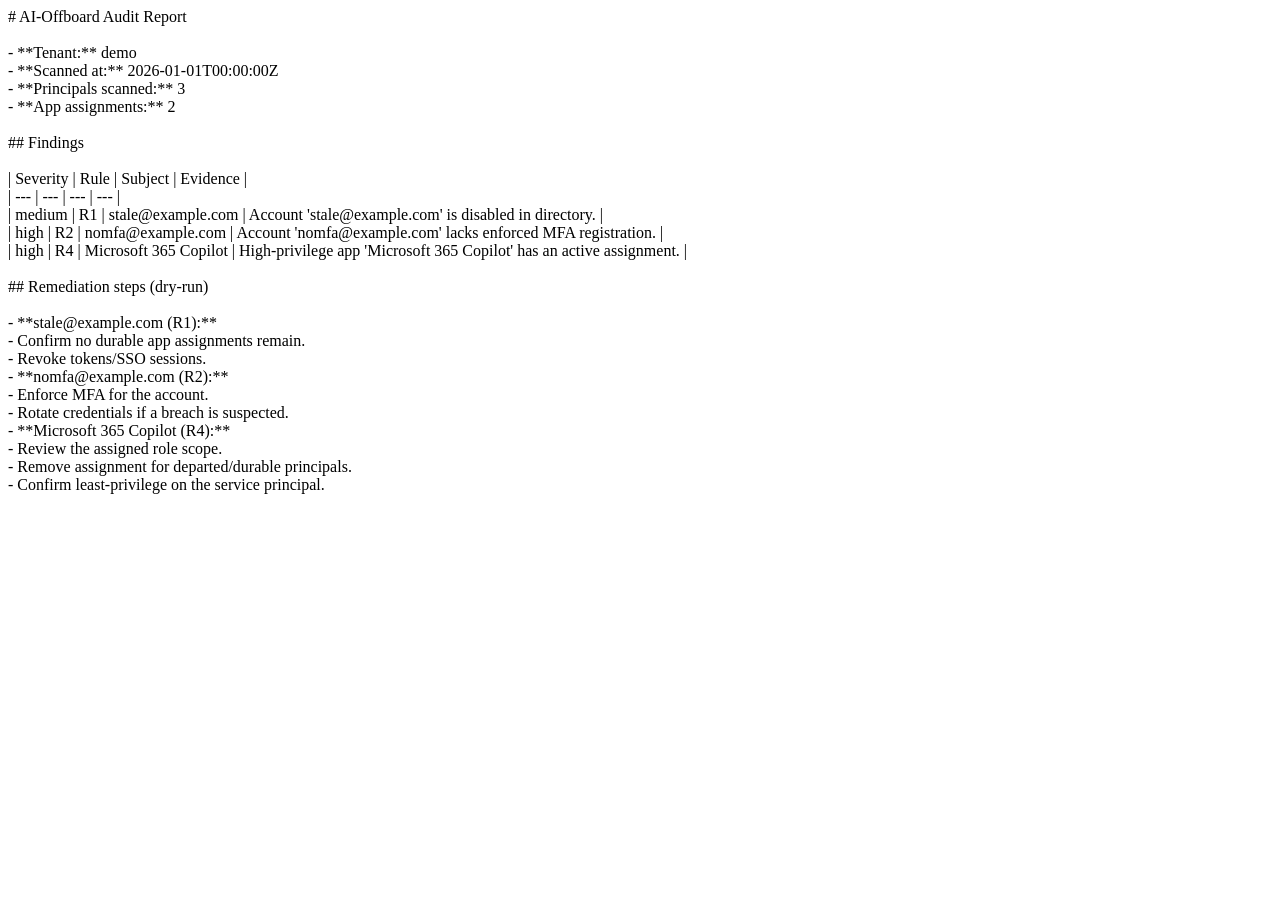
==== examples/ai-offboard-report.html @ c5067d25 "Public-release hardening: LICENSE, wheel package-data fix, typing, web tests - FIX (release-blocking" ====
<!doctype html><html><head><meta charset='utf-8'><title>AI-Offboard Report</title></head><body># AI-Offboard Audit Report<br><br>- **Tenant:** demo<br>- **Scanned at:** 2026-01-01T00:00:00Z<br>- **Principals scanned:** 3<br>- **App assignments:** 2<br><br>## Findings<br><br>| Severity | Rule | Subject | Evidence |<br>| --- | --- | --- | --- |<br>| medium | R1 | stale@example.com | Account &#x27;stale@example.com&#x27; is disabled in directory. |<br>| high | R2 | nomfa@example.com | Account &#x27;nomfa@example.com&#x27; lacks enforced MFA registration. |<br>| high | R4 | Microsoft 365 Copilot | High-privilege app &#x27;Microsoft 365 Copilot&#x27; has an active assignment. |<br><br>## Remediation steps (dry-run)<br><br>- **stale@example.com (R1):**<br>  - Confirm no durable app assignments remain.<br>  - Revoke tokens/SSO sessions.<br>- **nomfa@example.com (R2):**<br>  - Enforce MFA for the account.<br>  - Rotate credentials if a breach is suspected.<br>- **Microsoft 365 Copilot (R4):**<br>  - Review the assigned role scope.<br>  - Remove assignment for departed/durable principals.<br>  - Confirm least-privilege on the service principal.<br></body></html>
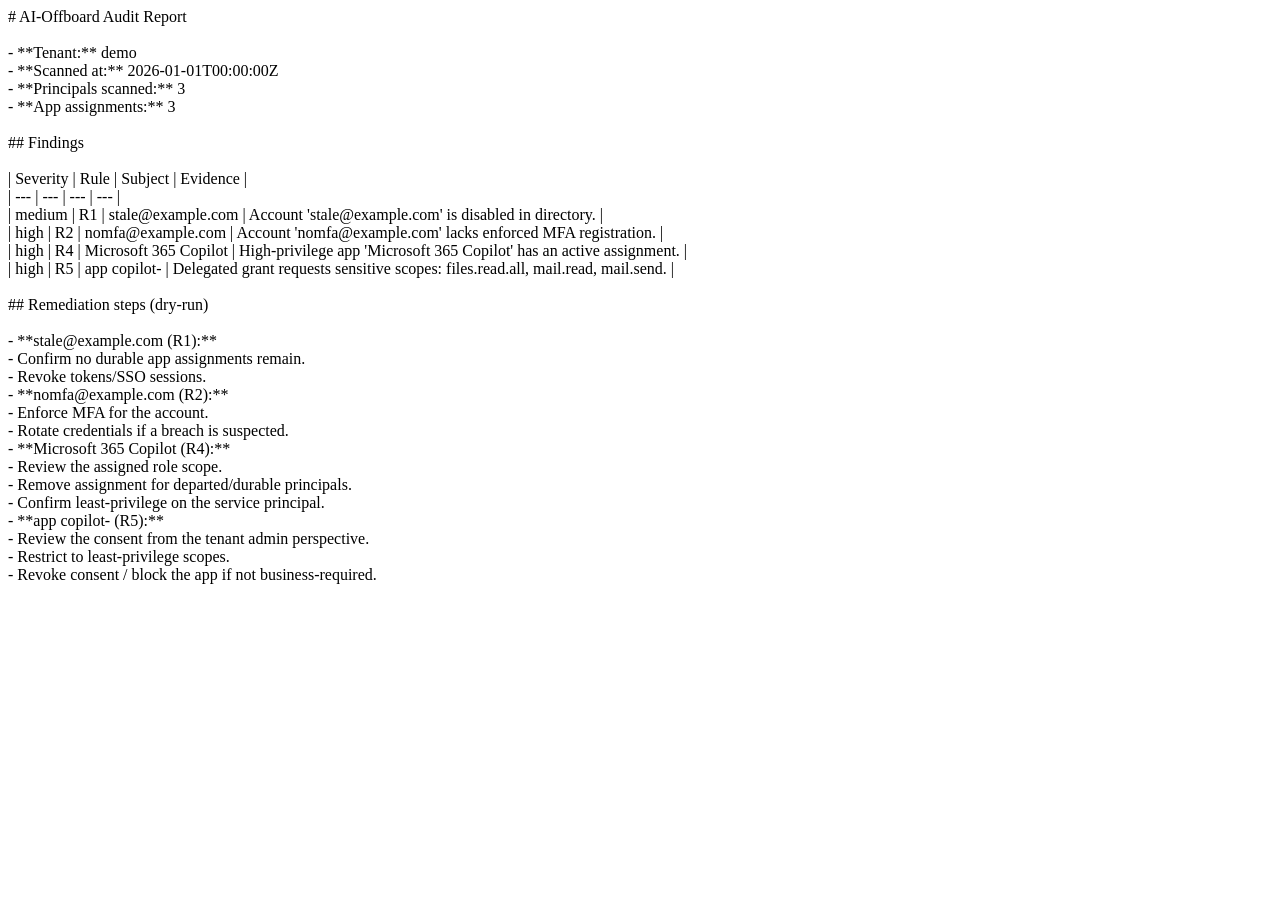
==== commit aecfd4f5: "Release hygiene: 0.2.0 changelog, badges, refreshed sample report, posture note - CHANGELOG.md: add " ====
--- a/examples/ai-offboard-report.html
+++ b/examples/ai-offboard-report.html
@@ -1 +1 @@
-<!doctype html><html><head><meta charset='utf-8'><title>AI-Offboard Report</title></head><body># AI-Offboard Audit Report<br><br>- **Tenant:** demo<br>- **Scanned at:** 2026-01-01T00:00:00Z<br>- **Principals scanned:** 3<br>- **App assignments:** 2<br><br>## Findings<br><br>| Severity | Rule | Subject | Evidence |<br>| --- | --- | --- | --- |<br>| medium | R1 | stale@example.com | Account &#x27;stale@example.com&#x27; is disabled in directory. |<br>| high | R2 | nomfa@example.com | Account &#x27;nomfa@example.com&#x27; lacks enforced MFA registration. |<br>| high | R4 | Microsoft 365 Copilot | High-privilege app &#x27;Microsoft 365 Copilot&#x27; has an active assignment. |<br><br>## Remediation steps (dry-run)<br><br>- **stale@example.com (R1):**<br>  - Confirm no durable app assignments remain.<br>  - Revoke tokens/SSO sessions.<br>- **nomfa@example.com (R2):**<br>  - Enforce MFA for the account.<br>  - Rotate credentials if a breach is suspected.<br>- **Microsoft 365 Copilot (R4):**<br>  - Review the assigned role scope.<br>  - Remove assignment for departed/durable principals.<br>  - Confirm least-privilege on the service principal.<br></body></html>+<!doctype html><html><head><meta charset='utf-8'><title>AI-Offboard Report</title></head><body># AI-Offboard Audit Report<br><br>- **Tenant:** demo<br>- **Scanned at:** 2026-01-01T00:00:00Z<br>- **Principals scanned:** 3<br>- **App assignments:** 3<br><br>## Findings<br><br>| Severity | Rule | Subject | Evidence |<br>| --- | --- | --- | --- |<br>| medium | R1 | stale@example.com | Account &#x27;stale@example.com&#x27; is disabled in directory. |<br>| high | R2 | nomfa@example.com | Account &#x27;nomfa@example.com&#x27; lacks enforced MFA registration. |<br>| high | R4 | Microsoft 365 Copilot | High-privilege app &#x27;Microsoft 365 Copilot&#x27; has an active assignment. |<br>| high | R5 | app copilot- | Delegated grant requests sensitive scopes: files.read.all, mail.read, mail.send. |<br><br>## Remediation steps (dry-run)<br><br>- **stale@example.com (R1):**<br>  - Confirm no durable app assignments remain.<br>  - Revoke tokens/SSO sessions.<br>- **nomfa@example.com (R2):**<br>  - Enforce MFA for the account.<br>  - Rotate credentials if a breach is suspected.<br>- **Microsoft 365 Copilot (R4):**<br>  - Review the assigned role scope.<br>  - Remove assignment for departed/durable principals.<br>  - Confirm least-privilege on the service principal.<br>- **app copilot- (R5):**<br>  - Review the consent from the tenant admin perspective.<br>  - Restrict to least-privilege scopes.<br>  - Revoke consent / block the app if not business-required.<br></body></html>
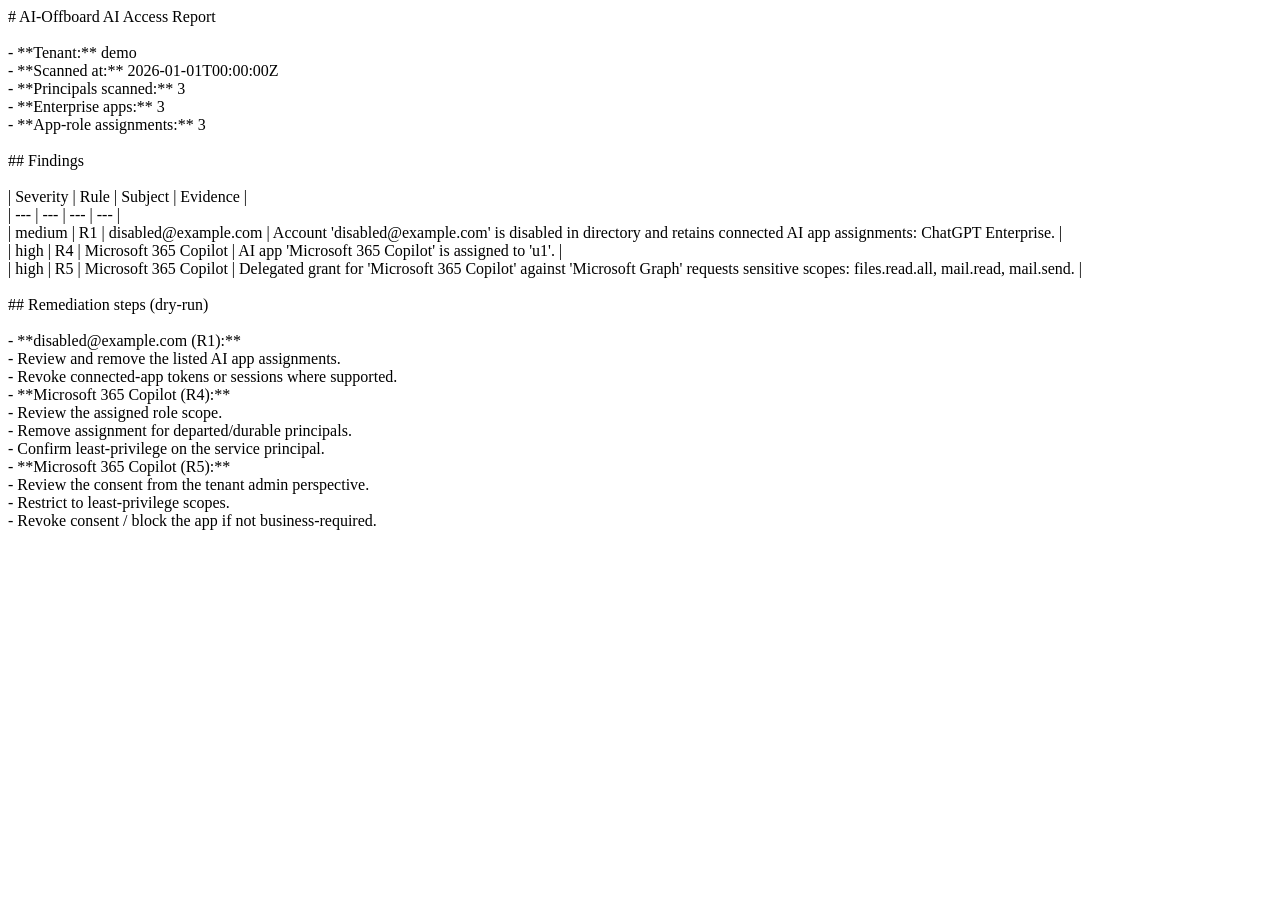
==== commit c1ec072c: "feat: refocus scan on AI access governance - narrow disabled-account findings to retained AI assignm" ====
--- a/examples/ai-offboard-report.html
+++ b/examples/ai-offboard-report.html
@@ -1 +1 @@
-<!doctype html><html><head><meta charset='utf-8'><title>AI-Offboard Report</title></head><body># AI-Offboard Audit Report<br><br>- **Tenant:** demo<br>- **Scanned at:** 2026-01-01T00:00:00Z<br>- **Principals scanned:** 3<br>- **App assignments:** 3<br><br>## Findings<br><br>| Severity | Rule | Subject | Evidence |<br>| --- | --- | --- | --- |<br>| medium | R1 | stale@example.com | Account &#x27;stale@example.com&#x27; is disabled in directory. |<br>| high | R2 | nomfa@example.com | Account &#x27;nomfa@example.com&#x27; lacks enforced MFA registration. |<br>| high | R4 | Microsoft 365 Copilot | High-privilege app &#x27;Microsoft 365 Copilot&#x27; has an active assignment. |<br>| high | R5 | app copilot- | Delegated grant requests sensitive scopes: files.read.all, mail.read, mail.send. |<br><br>## Remediation steps (dry-run)<br><br>- **stale@example.com (R1):**<br>  - Confirm no durable app assignments remain.<br>  - Revoke tokens/SSO sessions.<br>- **nomfa@example.com (R2):**<br>  - Enforce MFA for the account.<br>  - Rotate credentials if a breach is suspected.<br>- **Microsoft 365 Copilot (R4):**<br>  - Review the assigned role scope.<br>  - Remove assignment for departed/durable principals.<br>  - Confirm least-privilege on the service principal.<br>- **app copilot- (R5):**<br>  - Review the consent from the tenant admin perspective.<br>  - Restrict to least-privilege scopes.<br>  - Revoke consent / block the app if not business-required.<br></body></html>+<!doctype html><html><head><meta charset='utf-8'><title>AI-Offboard Report</title></head><body># AI-Offboard AI Access Report<br><br>- **Tenant:** demo<br>- **Scanned at:** 2026-01-01T00:00:00Z<br>- **Principals scanned:** 3<br>- **Enterprise apps:** 3<br>- **App-role assignments:** 3<br><br>## Findings<br><br>| Severity | Rule | Subject | Evidence |<br>| --- | --- | --- | --- |<br>| medium | R1 | disabled@example.com | Account &#x27;disabled@example.com&#x27; is disabled in directory and retains connected AI app assignments: ChatGPT Enterprise. |<br>| high | R4 | Microsoft 365 Copilot | AI app &#x27;Microsoft 365 Copilot&#x27; is assigned to &#x27;u1&#x27;. |<br>| high | R5 | Microsoft 365 Copilot | Delegated grant for &#x27;Microsoft 365 Copilot&#x27; against &#x27;Microsoft Graph&#x27; requests sensitive scopes: files.read.all, mail.read, mail.send. |<br><br>## Remediation steps (dry-run)<br><br>- **disabled@example.com (R1):**<br>  - Review and remove the listed AI app assignments.<br>  - Revoke connected-app tokens or sessions where supported.<br>- **Microsoft 365 Copilot (R4):**<br>  - Review the assigned role scope.<br>  - Remove assignment for departed/durable principals.<br>  - Confirm least-privilege on the service principal.<br>- **Microsoft 365 Copilot (R5):**<br>  - Review the consent from the tenant admin perspective.<br>  - Restrict to least-privilege scopes.<br>  - Revoke consent / block the app if not business-required.<br></body></html>
